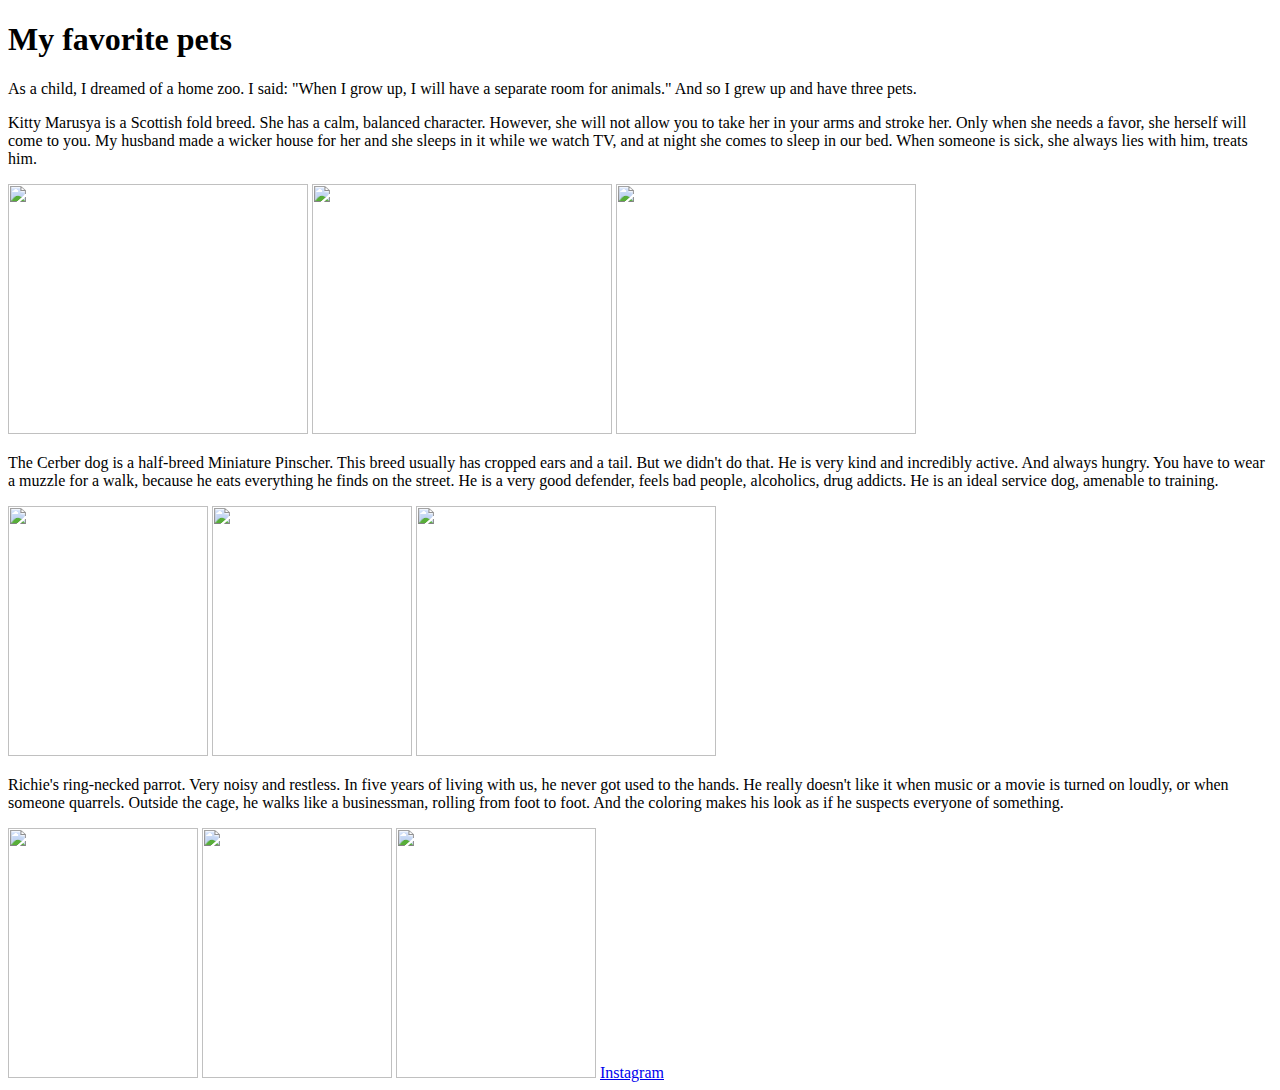
==== Index.html @ be115927 "add new files" ====
<!DOCTYPE html>
<html>
<head>
<title>My favorite pets</title>
</head>
<body>

<h1>My favorite pets</h1>

<p>As a child, I dreamed of a home zoo. I said: "When I grow up, I will have a separate room for animals." And so I grew up and have three pets.</p>

<p>Kitty Marusya is a Scottish fold breed. She has a calm, balanced character. However, she will not allow you to take her in your arms and stroke her. Only when she needs a favor, she herself will come to you. My husband made a wicker house for her and she sleeps in it while we watch TV, and at night she comes to sleep in our bed. When someone is sick, she always lies with him, treats him.</p>

<img src="D:\Маша\IT Hillel\my favorite pets\foto\20180206_205832.jpg" width="300" height="250"> <img src="D:\Маша\IT Hillel\my favorite pets\foto\20190907_203503.jpg" width="300" height="250"> <img src="D:\Маша\IT Hillel\my favorite pets\foto\20161013_210035.jpg" width="300" height="250">

<p>The Cerber dog is a half-breed Miniature Pinscher. This breed usually has cropped ears and a tail. But we didn't do that. He is very kind and incredibly active. And always hungry. You have to wear a muzzle for a walk, because he eats everything he finds on the street. He is a very good defender, feels bad people, alcoholics, drug addicts. He is an ideal service dog, amenable to training.</p>

<img src="D:\Маша\IT Hillel\my favorite pets\foto\IMG_20230226_135531.jpg" width="200" height="250"> <img src="D:\Маша\IT Hillel\my favorite pets\foto\IMG_20230511_154327.jpg" width="200" height="250"> <img src="D:\Маша\IT Hillel\my favorite pets\foto\IMG_20230129_123609.jpg" width="300" height="250">

<p>Richie's ring-necked parrot. Very noisy and restless. In five years of living with us, he never got used to the hands. He really doesn't like it when music or a movie is turned on loudly, or when someone quarrels. Outside the cage, he walks like a businessman, rolling from foot to foot. And the coloring makes his look as if he suspects everyone of something.</p>

<img src="D:\Маша\IT Hillel\my favorite pets\foto\IMG_20200228_203432.jpg" width="190" height="250"> <img src="D:\Маша\IT Hillel\my favorite pets\foto\IMG_20210106_221240.jpg" width="190" height="250"> <img src="D:\Маша\IT Hillel\my favorite pets\foto\IMG_20230126_103100.jpg" width="200" height="250">

<a href="https://instagram.com/zabrudskaiamariia?igshid=MzRlODBiNWFlZA">Instagram</a>


</body>
</html>
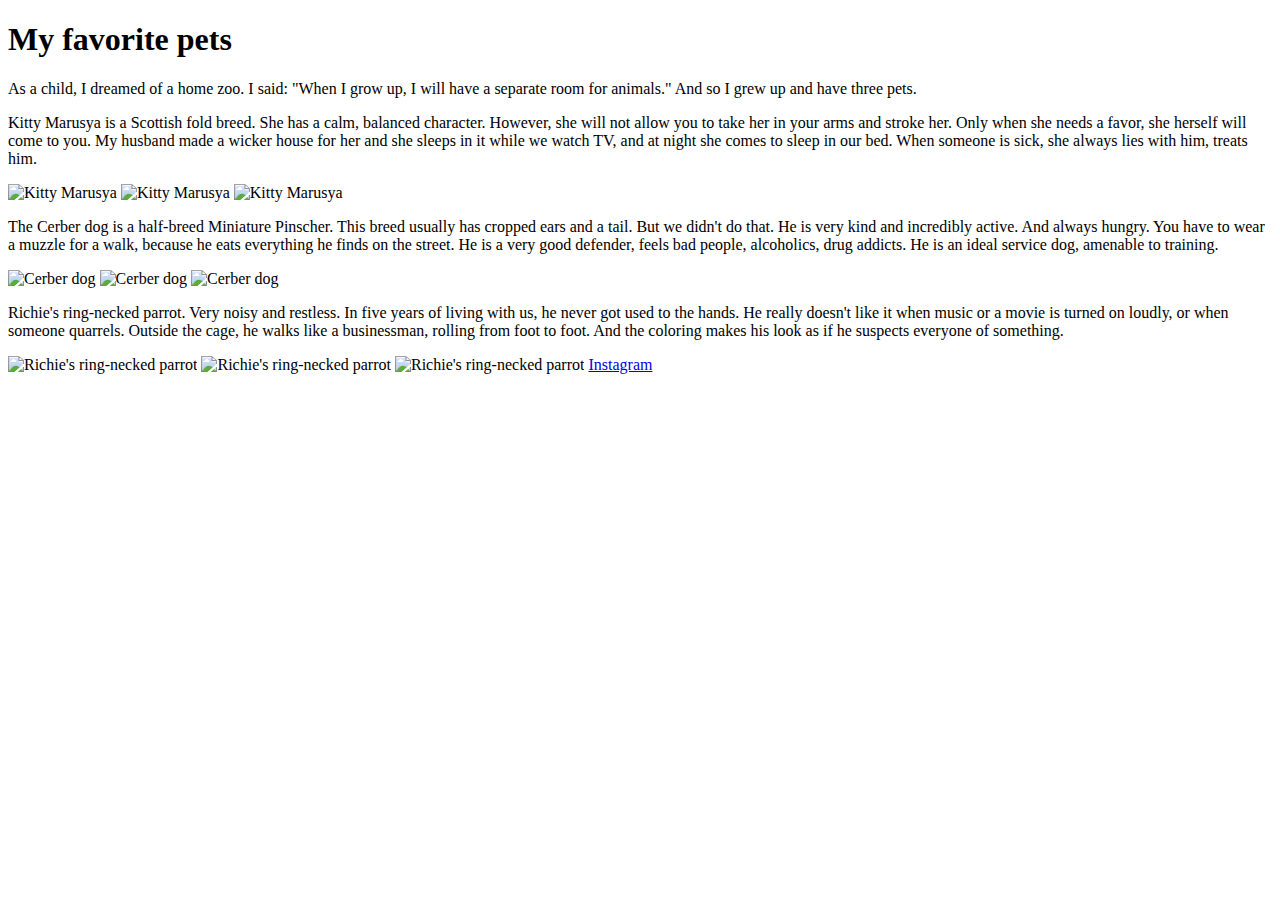
==== commit 45d34cd7: "added the attribute alt" ====
--- a/Index.html
+++ b/Index.html
@@ -11,15 +11,15 @@
 
 <p>Kitty Marusya is a Scottish fold breed. She has a calm, balanced character. However, she will not allow you to take her in your arms and stroke her. Only when she needs a favor, she herself will come to you. My husband made a wicker house for her and she sleeps in it while we watch TV, and at night she comes to sleep in our bed. When someone is sick, she always lies with him, treats him.</p>
 
-<img src="D:\Маша\IT Hillel\my favorite pets\foto\20180206_205832.jpg" width="300" height="250"> <img src="D:\Маша\IT Hillel\my favorite pets\foto\20190907_203503.jpg" width="300" height="250"> <img src="D:\Маша\IT Hillel\my favorite pets\foto\20161013_210035.jpg" width="300" height="250">
+<img src="D:\Маша\IT Hillel\my favorite pets\foto\20180206_205832.jpg" alt="Kitty Marusya" width="300" height="250"> <img src="D:\Маша\IT Hillel\my favorite pets\foto\20190907_203503.jpg" alt="Kitty Marusya" width="300" height="250"> <img src="D:\Маша\IT Hillel\my favorite pets\foto\20161013_210035.jpg" alt="Kitty Marusya" width="300" height="250">
 
 <p>The Cerber dog is a half-breed Miniature Pinscher. This breed usually has cropped ears and a tail. But we didn't do that. He is very kind and incredibly active. And always hungry. You have to wear a muzzle for a walk, because he eats everything he finds on the street. He is a very good defender, feels bad people, alcoholics, drug addicts. He is an ideal service dog, amenable to training.</p>
 
-<img src="D:\Маша\IT Hillel\my favorite pets\foto\IMG_20230226_135531.jpg" width="200" height="250"> <img src="D:\Маша\IT Hillel\my favorite pets\foto\IMG_20230511_154327.jpg" width="200" height="250"> <img src="D:\Маша\IT Hillel\my favorite pets\foto\IMG_20230129_123609.jpg" width="300" height="250">
+<img src="D:\Маша\IT Hillel\my favorite pets\foto\IMG_20230226_135531.jpg" alt="Cerber dog" width="200" height="250"> <img src="D:\Маша\IT Hillel\my favorite pets\foto\IMG_20230511_154327.jpg" alt="Cerber dog" width="200" height="250"> <img src="D:\Маша\IT Hillel\my favorite pets\foto\IMG_20230129_123609.jpg" alt="Cerber dog" width="300" height="250">
 
 <p>Richie's ring-necked parrot. Very noisy and restless. In five years of living with us, he never got used to the hands. He really doesn't like it when music or a movie is turned on loudly, or when someone quarrels. Outside the cage, he walks like a businessman, rolling from foot to foot. And the coloring makes his look as if he suspects everyone of something.</p>
 
-<img src="D:\Маша\IT Hillel\my favorite pets\foto\IMG_20200228_203432.jpg" width="190" height="250"> <img src="D:\Маша\IT Hillel\my favorite pets\foto\IMG_20210106_221240.jpg" width="190" height="250"> <img src="D:\Маша\IT Hillel\my favorite pets\foto\IMG_20230126_103100.jpg" width="200" height="250">
+<img src="D:\Маша\IT Hillel\my favorite pets\foto\IMG_20200228_203432.jpg" alt="Richie's ring-necked parrot" width="190" height="250"> <img src="D:\Маша\IT Hillel\my favorite pets\foto\IMG_20210106_221240.jpg" alt="Richie's ring-necked parrot" width="190" height="250"> <img src="D:\Маша\IT Hillel\my favorite pets\foto\IMG_20230126_103100.jpg" alt="Richie's ring-necked parrot" width="200" height="250">
 
 <a href="https://instagram.com/zabrudskaiamariia?igshid=MzRlODBiNWFlZA">Instagram</a>
 
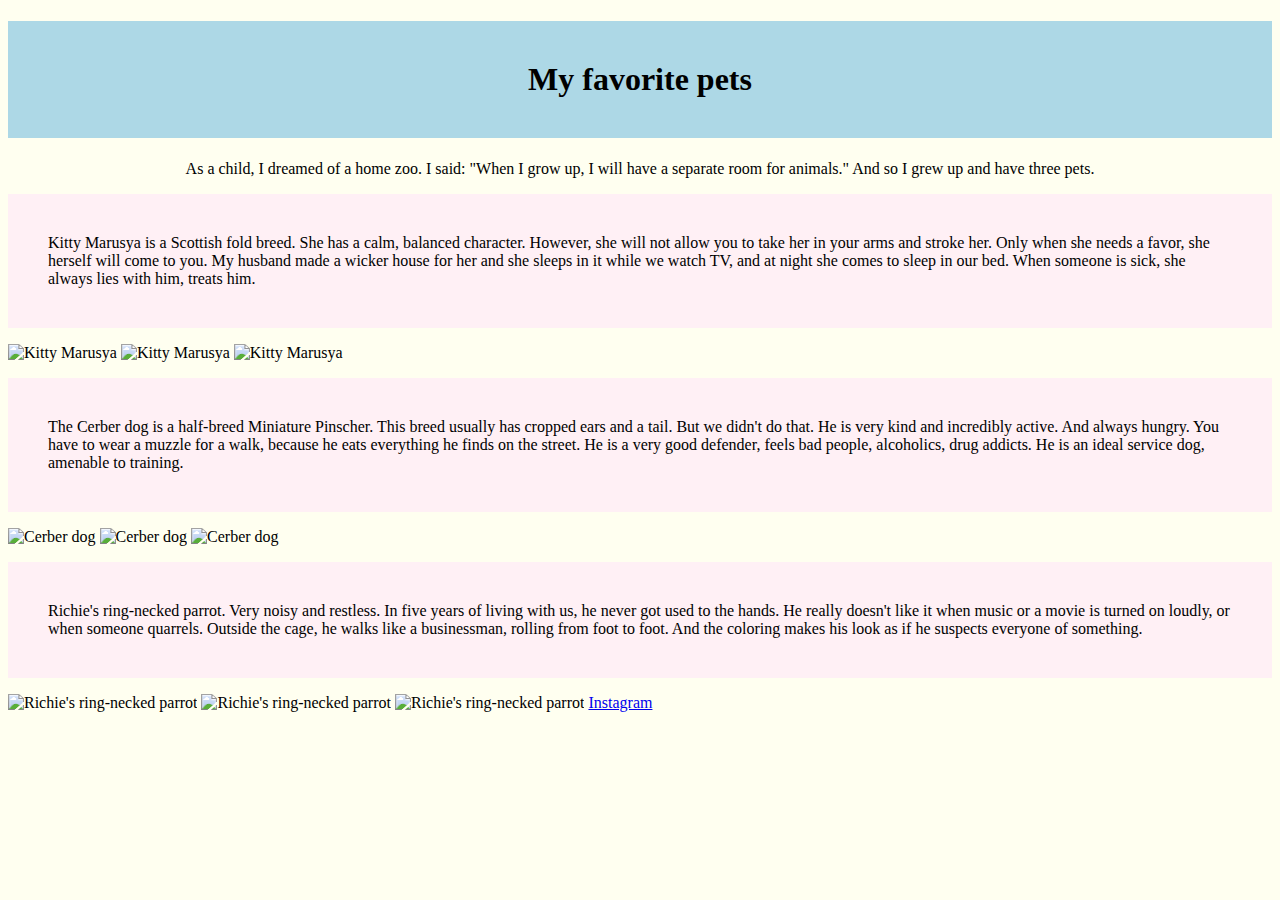
==== commit 1bb54ec2: "added styles css" ====
--- a/Index.html
+++ b/Index.html
@@ -1,23 +1,27 @@
 <!DOCTYPE html>
 <html>
-<head>
+<head> 
+<link rel="stylesheet" href="style/style.css">
 <title>My favorite pets</title>
 </head>
 <body>
 
-<h1>My favorite pets</h1>
+<!-- An element with a unique id -->
+<h1 id="myHeader">My favorite pets</h1>
 
-<p>As a child, I dreamed of a home zoo. I said: "When I grow up, I will have a separate room for animals." And so I grew up and have three pets.</p>
+<p style="text-align:center;">As a child, I dreamed of a home zoo. I said: "When I grow up, I will have a separate room for animals." And so I grew up and have three pets.</p>
 
-<p>Kitty Marusya is a Scottish fold breed. She has a calm, balanced character. However, she will not allow you to take her in your arms and stroke her. Only when she needs a favor, she herself will come to you. My husband made a wicker house for her and she sleeps in it while we watch TV, and at night she comes to sleep in our bed. When someone is sick, she always lies with him, treats him.</p>
+<!-- Multiple elements with same class -->
+
+<p class="pets">Kitty Marusya is a Scottish fold breed. She has a calm, balanced character. However, she will not allow you to take her in your arms and stroke her. Only when she needs a favor, she herself will come to you. My husband made a wicker house for her and she sleeps in it while we watch TV, and at night she comes to sleep in our bed. When someone is sick, she always lies with him, treats him.</p>
 
 <img src="D:\Маша\IT Hillel\my favorite pets\foto\20180206_205832.jpg" alt="Kitty Marusya" width="300" height="250"> <img src="D:\Маша\IT Hillel\my favorite pets\foto\20190907_203503.jpg" alt="Kitty Marusya" width="300" height="250"> <img src="D:\Маша\IT Hillel\my favorite pets\foto\20161013_210035.jpg" alt="Kitty Marusya" width="300" height="250">
 
-<p>The Cerber dog is a half-breed Miniature Pinscher. This breed usually has cropped ears and a tail. But we didn't do that. He is very kind and incredibly active. And always hungry. You have to wear a muzzle for a walk, because he eats everything he finds on the street. He is a very good defender, feels bad people, alcoholics, drug addicts. He is an ideal service dog, amenable to training.</p>
+<p class="pets">The Cerber dog is a half-breed Miniature Pinscher. This breed usually has cropped ears and a tail. But we didn't do that. He is very kind and incredibly active. And always hungry. You have to wear a muzzle for a walk, because he eats everything he finds on the street. He is a very good defender, feels bad people, alcoholics, drug addicts. He is an ideal service dog, amenable to training.</p>
 
 <img src="D:\Маша\IT Hillel\my favorite pets\foto\IMG_20230226_135531.jpg" alt="Cerber dog" width="200" height="250"> <img src="D:\Маша\IT Hillel\my favorite pets\foto\IMG_20230511_154327.jpg" alt="Cerber dog" width="200" height="250"> <img src="D:\Маша\IT Hillel\my favorite pets\foto\IMG_20230129_123609.jpg" alt="Cerber dog" width="300" height="250">
 
-<p>Richie's ring-necked parrot. Very noisy and restless. In five years of living with us, he never got used to the hands. He really doesn't like it when music or a movie is turned on loudly, or when someone quarrels. Outside the cage, he walks like a businessman, rolling from foot to foot. And the coloring makes his look as if he suspects everyone of something.</p>
+<p class="pets">Richie's ring-necked parrot. Very noisy and restless. In five years of living with us, he never got used to the hands. He really doesn't like it when music or a movie is turned on loudly, or when someone quarrels. Outside the cage, he walks like a businessman, rolling from foot to foot. And the coloring makes his look as if he suspects everyone of something.</p>
 
 <img src="D:\Маша\IT Hillel\my favorite pets\foto\IMG_20200228_203432.jpg" alt="Richie's ring-necked parrot" width="190" height="250"> <img src="D:\Маша\IT Hillel\my favorite pets\foto\IMG_20210106_221240.jpg" alt="Richie's ring-necked parrot" width="190" height="250"> <img src="D:\Маша\IT Hillel\my favorite pets\foto\IMG_20230126_103100.jpg" alt="Richie's ring-necked parrot" width="200" height="250">
 
--- a/style/style.css
+++ b/style/style.css
@@ -0,0 +1,18 @@
+body {
+  background-color: Ivory;
+}
+/* Style the element with the id "myHeader" */
+#myHeader {
+  background-color: LightBlue;
+  color: black;
+  padding: 40px;
+  text-align: center;
+}
+
+/* Style all elements with the class name "pets" */
+.pets {
+  background-color: LavenderBlush;
+  color: black;
+  padding: 40px;
+  text-align: left;
+} 